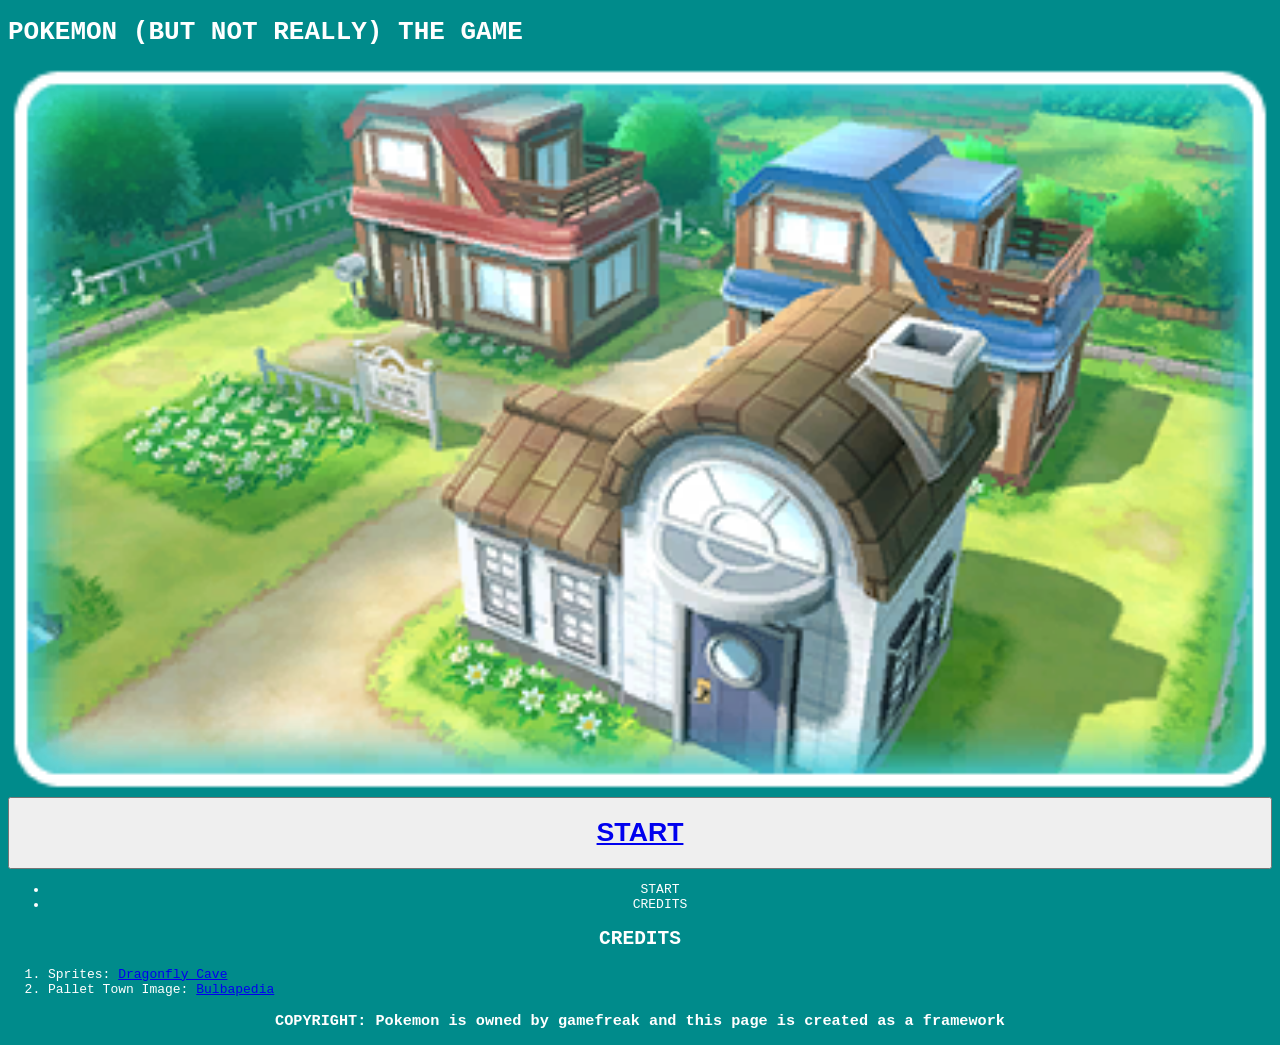
==== week2/firstGame/index.html @ 9d0521b2 "feat: classwork for week 2" ====
<!doctype html>
<html lang="en">
  <head>
    <meta charset="UTF-8" />
    <meta name="viewport" content="width=device-width, initial-scale=1.0" />
    <title>OUR FIRST GAME</title>
  </head>

  <body
    style="background-color: darkcyan; color: white; font-family: monospace"
  >
    <h1 style="color: white; font-family: monospace">
      POKEMON (BUT NOT REALLY) THE GAME
    </h1>

    <img
      src="./assets/pallet-town.png"
      aria-label="an image of pallet town from pokemon"
      style="width: 100%"
    />

    <button class="start-button" style="width: 100%">
      <h1>
        <a href="./game.html"> START </a>
      </h1>
    </button>

    <ul style="color: white; text-align: center; font-family: monospace">
      <li>START</li>
      <li>CREDITS</li>
    </ul>

    <section>
      <h2 style="text-align: center">CREDITS</h2>
      <ol>
        <li>
          Sprites:
          <a href="https://www.dragonflycave.com/resources/sprite-generator/">
            Dragonfly Cave
          </a>
        </li>
        <li>
          Pallet Town Image:
          <a href="https://bulbapedia.bulbagarden.net/wiki/Pallet_Town">
            Bulbapedia</a
          >
        </li>
      </ol>
    </section>

    <h3 style="color: white; text-align: center; font-family: monospace">
      COPYRIGHT: Pokemon is owned by gamefreak and this page is created as a
      framework
    </h3>
  </body>
</html>
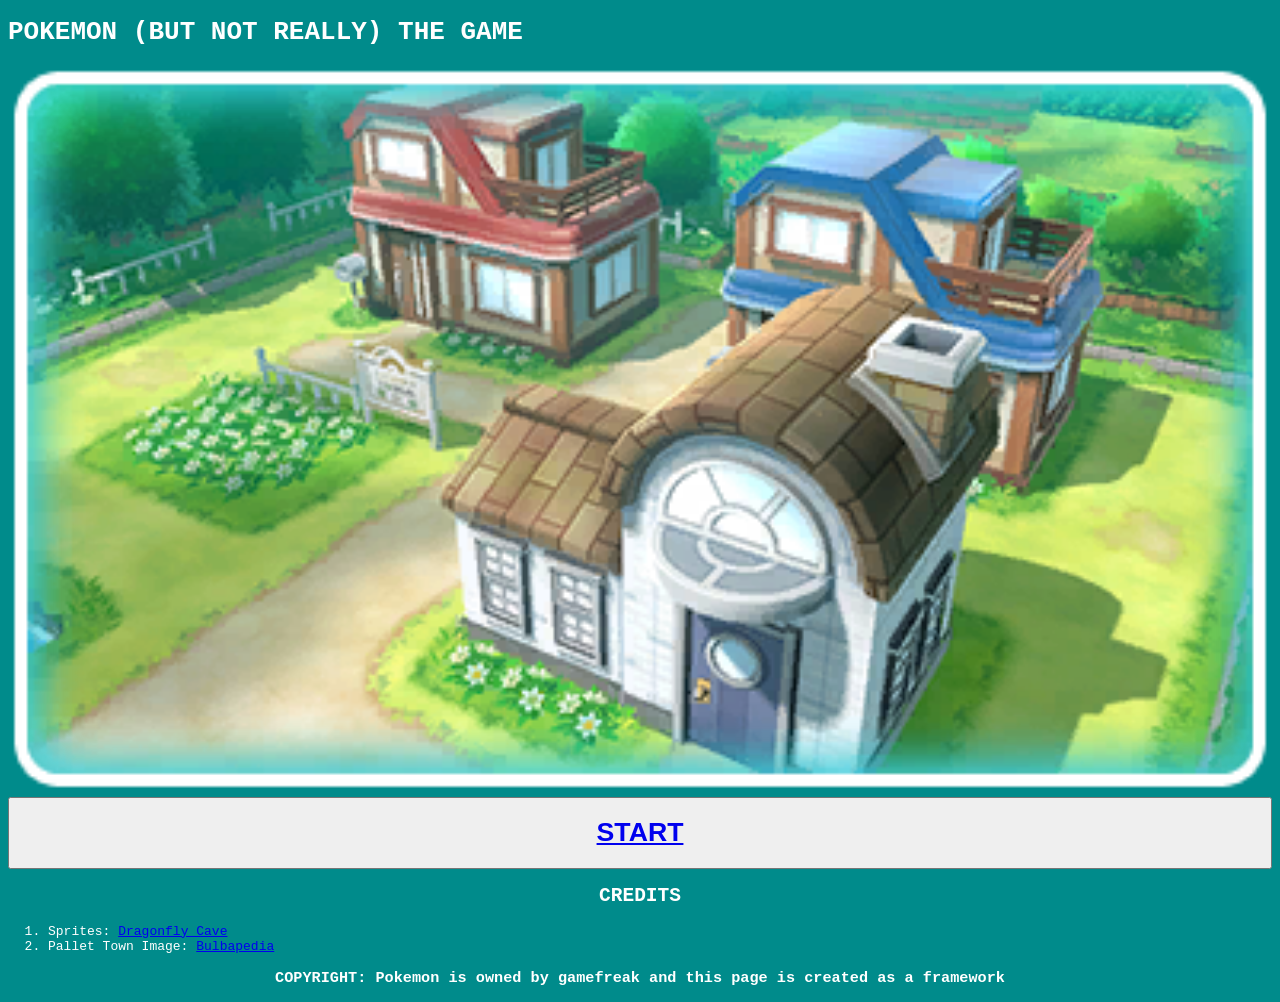
==== commit a8528125: "fix: remove the extra unordered list" ====
--- a/week2/firstGame/index.html
+++ b/week2/firstGame/index.html
@@ -25,11 +25,6 @@
       </h1>
     </button>
 
-    <ul style="color: white; text-align: center; font-family: monospace">
-      <li>START</li>
-      <li>CREDITS</li>
-    </ul>
-
     <section>
       <h2 style="text-align: center">CREDITS</h2>
       <ol>
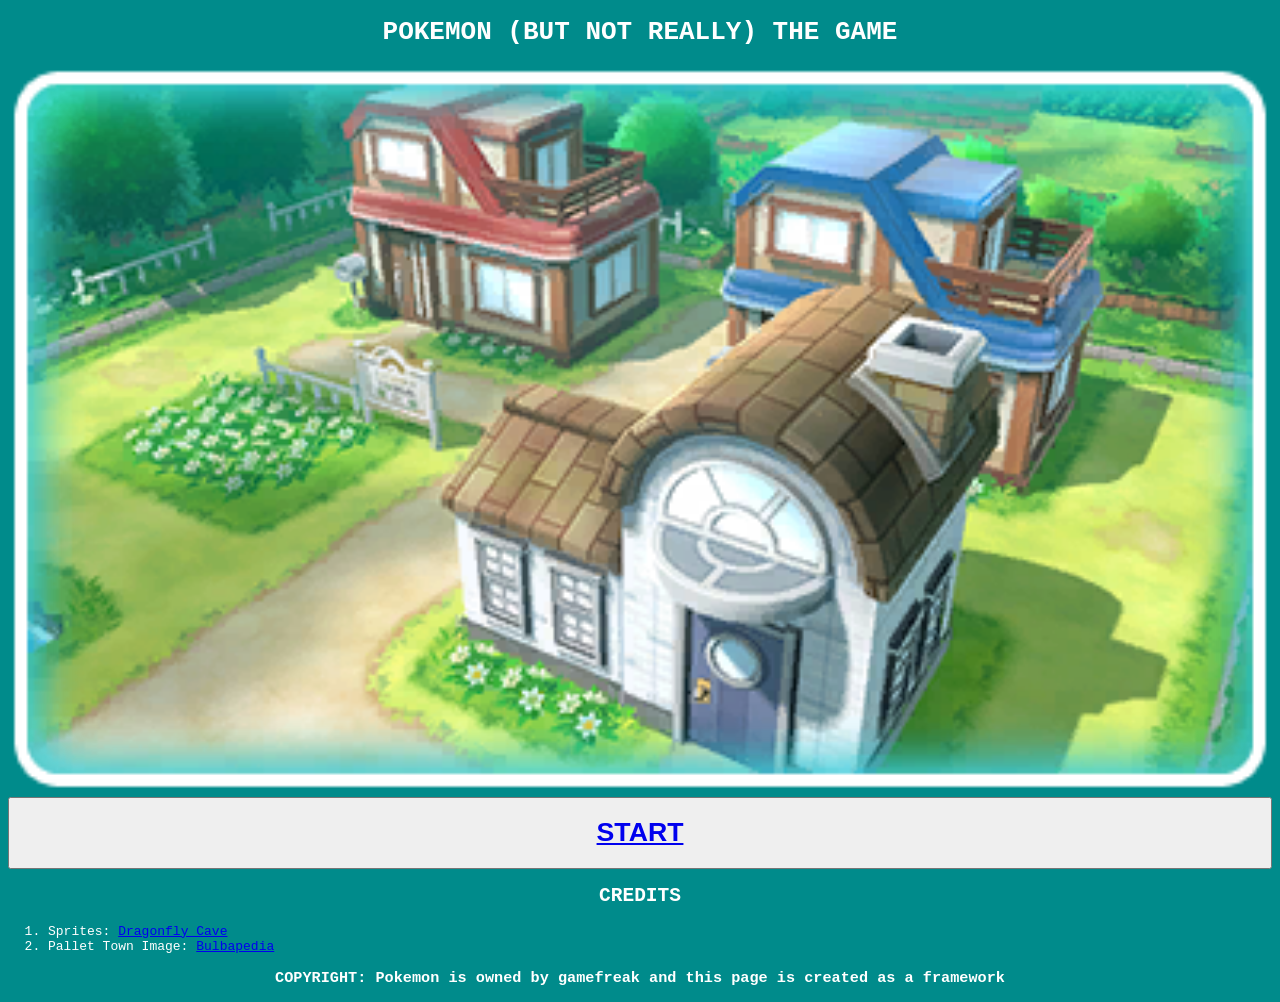
==== commit d9d9de71: "styling: center header element" ====
--- a/week2/firstGame/index.html
+++ b/week2/firstGame/index.html
@@ -9,7 +9,7 @@
   <body
     style="background-color: darkcyan; color: white; font-family: monospace"
   >
-    <h1 style="color: white; font-family: monospace">
+    <h1 style="color: white; font-family: monospace; text-align: center">
       POKEMON (BUT NOT REALLY) THE GAME
     </h1>
 
